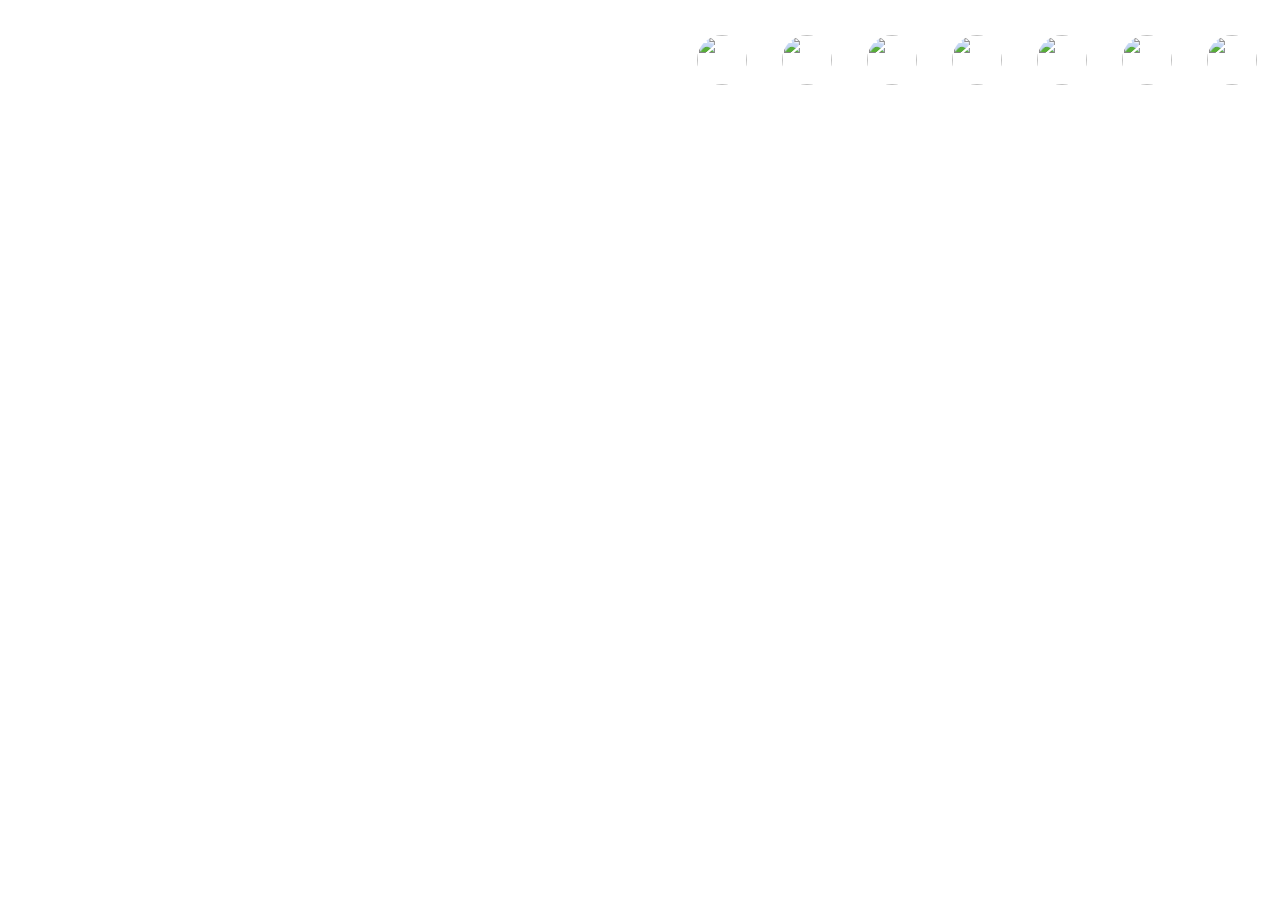
==== home.html @ 2b75aa43 "meh asf" ====
<!DOCTYPE html>
<html lang="en">
<head>
    <meta charset="UTF-8">
    <meta name="viewport" content="width=device-width, initial-scale=1.0">
    <title>My Site</title>
    <link rel="stylesheet" href="style.css">
</head>
<body>
    <div class="header">
        <div class="navbar">
            <div class="center-box">
                <h2 style="padding-left: 4%;">Welcome to My Blog</h2>
            </div>
            <div class="blog-slider">
                <div class="hobby-box">
                    <img src="pics/arduino.png">
                    <span>Arduino</span>
                </div>
                <div class="hobby-box">
                    <img src="pics/datascience.png">
                    <span>Datascience</span>
                </div>
                <div class="hobby-box">
                    <img src="pics/scraping.png">
                    <span>Scraping</span>
                </div>
                <div class="hobby-box">
                    <img src="pics/scraping.png">
                    <span>Cybersecurity</span>
                </div>
                <div class="hobby-box">
                    <img src="pics/vita.png">
                    <span>Vita</span>
                </div>
                <div class="hobby-box">
                    <img src="pics/Pc.png">
                    <span>PC</span>
                </div>
                <div class="hobby-box">
                    <img src="pics/astro.png">
                    <span>Astrophysics</span>
                </div>
            </div>
            <!--<div class="header-buttons">
                <a href="#" class="text-link">Acheivements</a>
                <a href="#" class="text-link">Hobbies</a>
                <a href="#" class="text-link">Contact</a>
            </div>-->
        </div>
        <hr>
    </div>
    <div class="content-flex">
        <div class="text-box">
            <p>Hi, my name is Zephaniah. I'm a BS IT student at the University of Punjab. I am a nerd with a couple of niche hobbies. Your welcome to explore my works, I hope you find them interesting!</p>
            <ul>
                <li>Arduino Coding</li>
                <li>Datascience/ML with geospatial and financial data</li>
                <li>Datascraping and webdriver automation</li>
                <li>Cybersecurity(red team/ctf)</li>
                <li>Playstation vita moding</li>
                <li>Pc harware</li>
                <li>Astrophysics enthusiast</li>
            </ul>  
    </div>
</body>
</html>
---- style.css ----
body {
    background-image: url('pics/background.jpg');
    background-size: cover;  /* Cover the entire viewport */
    background-repeat: no-repeat; /* Prevent the image from repeating */
    background-position: center; /* Center the image in the page */
    height: 100vh; /* Optional: make the body height cover the whole viewport */
    font-family: system-ui, -apple-system, BlinkMacSystemFont, 'Segoe UI', Roboto, Oxygen, Ubuntu, Cantarell, 'Open Sans', 'Helvetica Neue', sans-serif;
}

.header {
    display: flex;
    justify-content: space-between;
    flex-direction: column;
    color: white;
}

.center-box {
    width: 35%;
    height: 100px;
    font-size: x-large;
    padding-left: 1%;
    font-family: system-ui, -apple-system, BlinkMacSystemFont, 'Segoe UI', Roboto, Oxygen, Ubuntu, Cantarell, 'Open Sans', 'Helvetica Neue', sans-serif;
}

.header-buttons {
    display: flex;
    flex-direction: row; /* Ensures the items are in a row */
    justify-content: flex-end; /* Aligns items to the right */
    gap: 50px; /* Spacing between each button, adjust as needed */
    margin-top: 2%;
    padding-right: 5%; /* Right padding, adjust as needed */
    font-size: larger;
    font-weight: bold;
}

.text-link {
    color: white;
    text-decoration: none;
    cursor: pointer;
    font-size: larger;
}

.content-flex {
    display: flex;
    flex-direction: column;
    justify-content: space-between;
    padding-top: 2%;
}

.text-box {
    font-size: large;
    width: 50%;
    height: 40vh;
    padding: 0 20px; /* Add some padding around the text */
    margin-left: 2%;
    color: white;
}

hr {
    width: 96%;
    border: solid white 1px;
}

.blog-slider{
    display: flex;
    text-align: center;
    color: white;
    height: fit-content;
    gap: 5px;
    align-self: flex-end;
    padding-left: 20% ;
    padding-bottom: 5px;
}

.hobby-box{
    width: 80px;
    display: flex;
    flex-direction: column;
    text-align: center;
    font-weight: bold;
    align-items: center;
}
.hobby-box > img{
    border: solid white;
    width: 50px;   /* Set a fixed width */
    height: 50px;  /* Set the same value for height to make it circular */
    border-radius: 50%;
    object-fit: cover; /* Ensures the image covers the area nicely */
}

.hobby-box > span{
    font-size: small;
}

.navbar{
    display: flex;
    flex-direction: row;
    align-items: center;
}
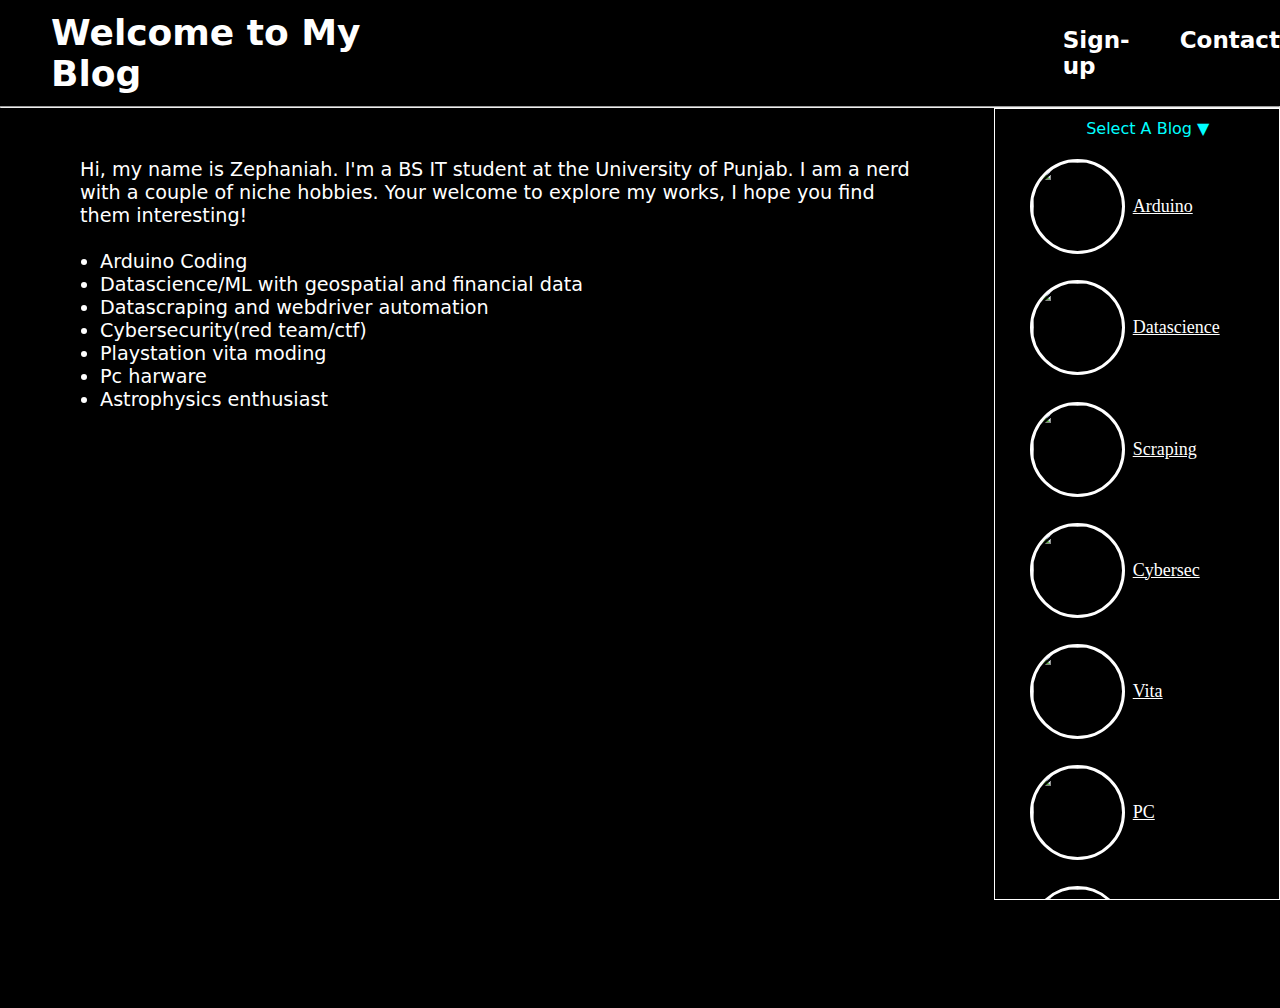
==== commit 4acaa265: "trying highlight" ====
--- a/home.html
+++ b/home.html
@@ -12,48 +12,22 @@
             <div class="center-box">
                 <h2 style="padding-left: 4%;">Welcome to My Blog</h2>
             </div>
-            <div class="blog-slider">
-                <div class="hobby-box">
-                    <img src="pics/arduino.png">
-                    <span>Arduino</span>
-                </div>
-                <div class="hobby-box">
-                    <img src="pics/datascience.png">
-                    <span>Datascience</span>
-                </div>
-                <div class="hobby-box">
-                    <img src="pics/scraping.png">
-                    <span>Scraping</span>
-                </div>
-                <div class="hobby-box">
-                    <img src="pics/scraping.png">
-                    <span>Cybersecurity</span>
-                </div>
-                <div class="hobby-box">
-                    <img src="pics/vita.png">
-                    <span>Vita</span>
-                </div>
-                <div class="hobby-box">
-                    <img src="pics/Pc.png">
-                    <span>PC</span>
-                </div>
-                <div class="hobby-box">
-                    <img src="pics/astro.png">
-                    <span>Astrophysics</span>
-                </div>
-            </div>
             <!--<div class="header-buttons">
-                <a href="#" class="text-link">Acheivements</a>
+                <a href="#" class="text-link">Acheivements</a>  
                 <a href="#" class="text-link">Hobbies</a>
                 <a href="#" class="text-link">Contact</a>
             </div>-->
+            <div class="header-buttons">
+                <a href="#" class="text-link">Sign-up</a>
+                <a href="#" class="text-link">Contact</a>
+            </div>
         </div>
         <hr>
     </div>
     <div class="content-flex">
         <div class="text-box">
-            <p>Hi, my name is Zephaniah. I'm a BS IT student at the University of Punjab. I am a nerd with a couple of niche hobbies. Your welcome to explore my works, I hope you find them interesting!</p>
-            <ul>
+            <p>Hi, my name is Zephaniah. I'm a BS IT student at the University of Punjab. I am a nerd with a couple of niche hobbies. Your welcome to explore my works, I hope you find them interesting!</p><br>
+            <ul style="padding-left: 20px;">
                 <li>Arduino Coding</li>
                 <li>Datascience/ML with geospatial and financial data</li>
                 <li>Datascraping and webdriver automation</li>
@@ -62,6 +36,57 @@
                 <li>Pc harware</li>
                 <li>Astrophysics enthusiast</li>
             </ul>  
+        </div>
+        <div class="blog-slider">
+            <div class="select-block">
+              Select A Blog
+              <span class="down-arrow">&#x25BC;</span> <!-- Downward arrow --->
+            </div>
+            <div class="hobby-block">
+                <div class="hobby-box">
+                    <img src="pics/arduino.png">
+                    <a href="http://example.com" class="clickable-span">
+                        <span class="hobby-title">Arduino</span>
+                    </a>
+                </div>
+                <div class="hobby-box">
+                    <img src="pics/datascience.png">
+                    <a href="http://example.com" class="clickable-span">
+                        <span class="hobby-title">Datascience</span>
+                    </a>
+                </div>
+                <div class="hobby-box">
+                    <img src="pics/scraping.png">
+                    <a href="http://example.com" class="clickable-span">
+                        <span class="hobby-title">Scraping</span>
+                    </a>
+                </div>
+                <div class="hobby-box">
+                    <img src="pics/cyber.png">
+                    <a href="http://example.com" class="clickable-span">
+                        <span class="hobby-title">Cybersec</span>
+                    </a>
+                </div>
+                <div class="hobby-box">
+                    <img src="pics/vita.png">
+                    <a href="http://example.com" class="clickable-span">
+                        <span class="hobby-title">Vita</span>
+                    </a>
+                </div>
+                <div class="hobby-box">
+                    <img src="pics/Pc.png">
+                    <a href="http://example.com" class="clickable-span">
+                        <span class="hobby-title">PC</span>
+                    </a>
+                </div>
+                <div class="hobby-box">
+                    <img src="pics/astro.png">
+                    <a href="http://example.com" class="clickable-span">
+                        <span class="hobby-title">Astrophysics</span>
+                    </a>
+                </div>
+            </div>
+        </div>
     </div>
 </body>
 </html>--- a/style.css
+++ b/style.css
@@ -1,9 +1,16 @@
+* {
+    margin: 0;
+    padding: 0;
+    box-sizing: border-box; /* This ensures padding doesn't affect the total width/height */
+
 body {
-    background-image: url('pics/background.jpg');
-    background-size: cover;  /* Cover the entire viewport */
-    background-repeat: no-repeat; /* Prevent the image from repeating */
+    background-color: black;
+    /*background-image: url('pics/background.jpg');
+    background-size: cover;  /* Cover the entire viewport 
+    background-repeat: no-repeat; /* Prevent the image from repeating 
     background-position: center; /* Center the image in the page */
-    height: 100vh; /* Optional: make the body height cover the whole viewport */
+    height: 88vh; /* Optional: make the body height cover the whole viewport */
+    overflow: hidden;
     font-family: system-ui, -apple-system, BlinkMacSystemFont, 'Segoe UI', Roboto, Oxygen, Ubuntu, Cantarell, 'Open Sans', 'Helvetica Neue', sans-serif;
 }
 
@@ -12,14 +19,19 @@
     justify-content: space-between;
     flex-direction: column;
     color: white;
+    height: 12vh;
+    width: 100%;
 }
 
 .center-box {
     width: 35%;
-    height: 100px;
     font-size: x-large;
     padding-left: 1%;
     font-family: system-ui, -apple-system, BlinkMacSystemFont, 'Segoe UI', Roboto, Oxygen, Ubuntu, Cantarell, 'Open Sans', 'Helvetica Neue', sans-serif;
+}
+
+hr{
+   
 }
 
 .header-buttons {
@@ -27,10 +39,9 @@
     flex-direction: row; /* Ensures the items are in a row */
     justify-content: flex-end; /* Aligns items to the right */
     gap: 50px; /* Spacing between each button, adjust as needed */
-    margin-top: 2%;
-    padding-right: 5%; /* Right padding, adjust as needed */
     font-size: larger;
     font-weight: bold;
+    margin-left: 700px;
 }
 
 .text-link {
@@ -41,61 +52,119 @@
 }
 
 .content-flex {
+    position: relative; /* Establish a positioning context */
     display: flex;
-    flex-direction: column;
-    justify-content: space-between;
-    padding-top: 2%;
+    justify-content: space-between; /* This will space out the text-box and blog-slider */
+    height: 100vh; /* Full viewport height */
+    margin: 0 0; /* Remove default margins */
 }
 
 .text-box {
-    font-size: large;
-    width: 50%;
-    height: 40vh;
-    padding: 0 20px; /* Add some padding around the text */
-    margin-left: 2%;
+    font-size: larger;
+    width: 81%;
+    /*padding: 0 20px; /* Add some padding around the text */
     color: white;
-}
-
-hr {
-    width: 96%;
-    border: solid white 1px;
+    height: 88vh;
+    /*margin-left: 2%;
+    margin-top: 2%;*/
+    background-image: url('pics/background.jpg');
+    background-size:auto;  /* Cover the entire viewport */
+    background-repeat: no-repeat; /* Prevent the image from repeating */
+    background-position: center; /* Center the image in the page */
+    padding: 50px 80px
 }
 
 .blog-slider{
+    position: relative;
     display: flex;
+    flex-direction: column;
+    flex-wrap: nowrap;
+    overflow-y: auto; /* Enable vertical scrolling */
+    overflow-x: hidden; /* Hide horizontal overflow */
+    max-height: calc(100vh - 0vh); /* Adjust the calc() value as needed */
+    scrollbar-width: thin; /* For modern browsers */
+    -webkit-overflow-scrolling: touch; /* For smooth scrolling on touch devices */
+    scrollbar-color: black blue; /* Scrollbar styling */
+    scrollbar-width: thin;
     text-align: center;
-    color: white;
-    height: fit-content;
-    gap: 5px;
-    align-self: flex-end;
-    padding-left: 20% ;
-    padding-bottom: 5px;
+    color: white;   
+    width: 300px;   
+    border: solid white  1px;
+    height: 88vh;
+    padding-left: 22px;
+    
 }
 
-.hobby-box{
-    width: 80px;
-    display: flex;
-    flex-direction: column;
-    text-align: center;
-    font-weight: bold;
-    align-items: center;
+.blog-slider::-webkit-scrollbar {
+    /*display: none; /* For Chrome, Safari, and Opera */
+}
+
+.blog-slider::-webkit-scrollbar-track {
+    background: #222; /* Track color */
+}
+
+.blog-slider::-webkit-scrollbar-thumb {
+    background: #888; /* Thumb color */
+}
+
+.hobby-box{ 
+    display: flex; /* Corrected from 'flexbox' */
+    flex-direction: row; /* Side by side for image and text */
+    align-items: center; /* Center items vertically */
+    justify-content: flex-start; /* Align items to the start horizontally */
+    width: auto; /* Make sure the width fits content or use a specific value */
+    padding: 5%;
 }
 .hobby-box > img{
     border: solid white;
-    width: 50px;   /* Set a fixed width */
-    height: 50px;  /* Set the same value for height to make it circular */
+    width: 95px;   /* Set a fixed width */
+    height: 95px;  /* Set the same value for height to make it circular */
     border-radius: 50%;
     object-fit: cover; /* Ensures the image covers the area nicely */
 }
 
-.hobby-box > span{
-    font-size: small;
+.hobby-title{
+    font-size: large;
+    margin-left: 8px; /* Add space between the image and text */
+    white-space: nowrap; /* Prevent the text from wrapping */
+    font-family:Cambria, Cochin, Georgia, Times, 'Times New Roman', serif;
+
+
 }
 
 .navbar{
     display: flex;
     flex-direction: row;
     align-items: center;
+    height: 12vh;
+    padding-left: 2%;
+    /*background-color: black;
+    opacity: 60%;*/
+    /*background-color: rgb(0,0,0); /* Fallback color
+    background-color: rgba(0,0,0, 0.4); /* Black w/opacity/see-through */
 }
 
+.select-block {
+    position: sticky;
+    top: 0; /* Set the top position to 0 so it sticks to the top of the container */
+    background: #000; /* Set a background color so the text doesn't overlap on scroll */
+    z-index: 10; /* Ensure it stacks on top of other content */
+    padding: 10px 10px; /* Increase padding to give it more height */
+    margin-top: -20px; /* Pull the element up by 20px to cover any inherited gaps */
+    color: aqua;
+}
 
+.hobby-block{
+    padding-top: 18px;
+}
+
+/*a.clickable-span {
+    text-decoration: none; /* Removes underline from links */
+    color: inherit; /* The link will have the same color as the text around it 
+    font-style: none;
+}
+
+a.clickable-span:hover {
+  color: yellow;
+}*/
+
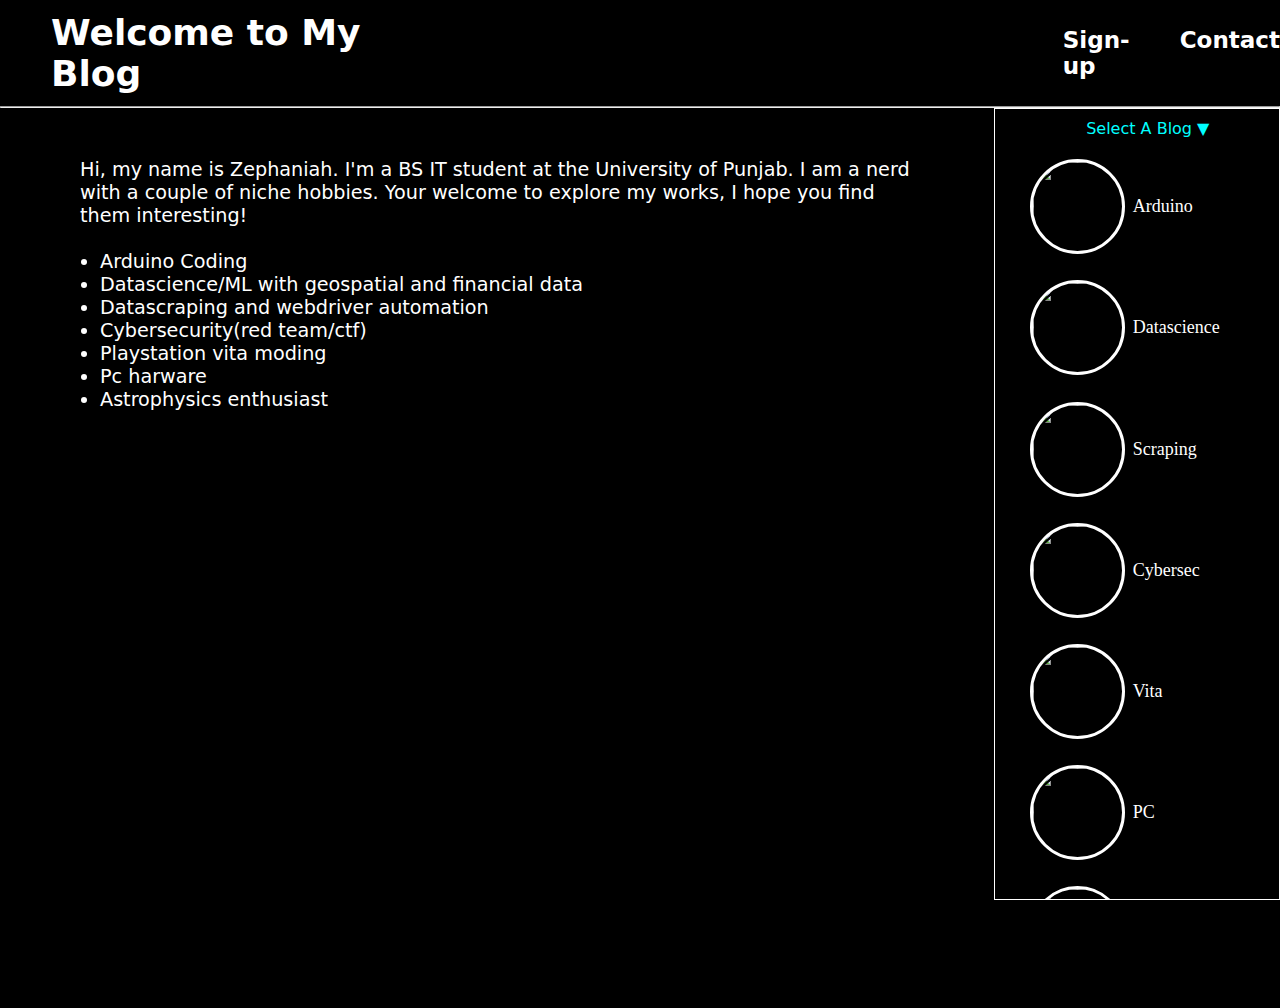
==== commit 927f2b50: "ok img border color is chaning now" ====
--- a/home.html
+++ b/home.html
@@ -1,92 +1,92 @@
-<!DOCTYPE html>
-<html lang="en">
-<head>
-    <meta charset="UTF-8">
-    <meta name="viewport" content="width=device-width, initial-scale=1.0">
-    <title>My Site</title>
-    <link rel="stylesheet" href="style.css">
-</head>
-<body>
-    <div class="header">
-        <div class="navbar">
-            <div class="center-box">
-                <h2 style="padding-left: 4%;">Welcome to My Blog</h2>
+    <!DOCTYPE html>
+    <html lang="en">
+    <head>
+        <meta charset="UTF-8">
+        <meta name="viewport" content="width=device-width, initial-scale=1.0">
+        <title>My Site</title>
+        <link rel="stylesheet" href="style.css">
+    </head>
+    <body>
+        <div class="header">
+            <div class="navbar">
+                <div class="center-box">
+                    <h2 style="padding-left: 4%;">Welcome to My Blog</h2>
+                </div>
+                <!--<div class="header-buttons">
+                    <a href="#" class="text-link">Acheivements</a>  
+                    <a href="#" class="text-link">Hobbies</a>
+                    <a href="#" class="text-link">Contact</a>
+                </div>-->
+                <div class="header-buttons">
+                    <a href="#" class="text-link">Sign-up</a>
+                    <a href="#" class="text-link">Contact</a>
+                </div>
             </div>
-            <!--<div class="header-buttons">
-                <a href="#" class="text-link">Acheivements</a>  
-                <a href="#" class="text-link">Hobbies</a>
-                <a href="#" class="text-link">Contact</a>
-            </div>-->
-            <div class="header-buttons">
-                <a href="#" class="text-link">Sign-up</a>
-                <a href="#" class="text-link">Contact</a>
+            <hr>
+        </div>
+        <div class="content-flex">
+            <div class="text-box">
+                <p>Hi, my name is Zephaniah. I'm a BS IT student at the University of Punjab. I am a nerd with a couple of niche hobbies. Your welcome to explore my works, I hope you find them interesting!</p><br>
+                <ul style="padding-left: 20px;">
+                    <li>Arduino Coding</li>
+                    <li>Datascience/ML with geospatial and financial data</li>
+                    <li>Datascraping and webdriver automation</li>
+                    <li>Cybersecurity(red team/ctf)</li>
+                    <li>Playstation vita moding</li>
+                    <li>Pc harware</li>
+                    <li>Astrophysics enthusiast</li>
+                </ul>  
             </div>
-        </div>
-        <hr>
-    </div>
-    <div class="content-flex">
-        <div class="text-box">
-            <p>Hi, my name is Zephaniah. I'm a BS IT student at the University of Punjab. I am a nerd with a couple of niche hobbies. Your welcome to explore my works, I hope you find them interesting!</p><br>
-            <ul style="padding-left: 20px;">
-                <li>Arduino Coding</li>
-                <li>Datascience/ML with geospatial and financial data</li>
-                <li>Datascraping and webdriver automation</li>
-                <li>Cybersecurity(red team/ctf)</li>
-                <li>Playstation vita moding</li>
-                <li>Pc harware</li>
-                <li>Astrophysics enthusiast</li>
-            </ul>  
-        </div>
-        <div class="blog-slider">
-            <div class="select-block">
-              Select A Blog
-              <span class="down-arrow">&#x25BC;</span> <!-- Downward arrow --->
-            </div>
-            <div class="hobby-block">
-                <div class="hobby-box">
-                    <img src="pics/arduino.png">
-                    <a href="http://example.com" class="clickable-span">
-                        <span class="hobby-title">Arduino</span>
-                    </a>
+            <div class="blog-slider">
+                <div class="select-block">
+                Select A Blog
+                <span class="down-arrow">&#x25BC;</span> <!-- Downward arrow --->
                 </div>
-                <div class="hobby-box">
-                    <img src="pics/datascience.png">
-                    <a href="http://example.com" class="clickable-span">
-                        <span class="hobby-title">Datascience</span>
-                    </a>
-                </div>
-                <div class="hobby-box">
-                    <img src="pics/scraping.png">
-                    <a href="http://example.com" class="clickable-span">
-                        <span class="hobby-title">Scraping</span>
-                    </a>
-                </div>
-                <div class="hobby-box">
-                    <img src="pics/cyber.png">
-                    <a href="http://example.com" class="clickable-span">
-                        <span class="hobby-title">Cybersec</span>
-                    </a>
-                </div>
-                <div class="hobby-box">
-                    <img src="pics/vita.png">
-                    <a href="http://example.com" class="clickable-span">
-                        <span class="hobby-title">Vita</span>
-                    </a>
-                </div>
-                <div class="hobby-box">
-                    <img src="pics/Pc.png">
-                    <a href="http://example.com" class="clickable-span">
-                        <span class="hobby-title">PC</span>
-                    </a>
-                </div>
-                <div class="hobby-box">
-                    <img src="pics/astro.png">
-                    <a href="http://example.com" class="clickable-span">
-                        <span class="hobby-title">Astrophysics</span>
-                    </a>
+                <div class="hobby-block">
+                    <div class="hobby-box">
+                        <a href="http://example.com" class="clickable-span">
+                            <img src="pics/arduino.png" class="hobby-img">
+                            <span class="hobby-title">Arduino</span>
+                        </a>
+                    </div>
+                    <div class="hobby-box">
+                        <a href="http://example.com" class="clickable-span">
+                            <img src="pics/datascience.png" class="hobby-img">
+                            <span class="hobby-title">Datascience</span>
+                        </a>
+                    </div>
+                    <div class="hobby-box">
+                        <a href="http://example.com" class="clickable-span">
+                            <img src="pics/scraping.png" class="hobby-img">
+                            <span class="hobby-title">Scraping</span>
+                        </a>
+                    </div>
+                    <div class="hobby-box">
+                        <a href="http://example.com" class="clickable-span">
+                            <img src="pics/cyber.png" class="hobby-img">
+                            <span class="hobby-title">Cybersec</span>
+                        </a>
+                    </div>
+                    <div class="hobby-box">
+                        <a href="http://example.com" class="clickable-span">
+                            <img src="pics/vita.png" class="hobby-img">
+                            <span class="hobby-title">Vita</span>
+                        </a>
+                    </div>
+                    <div class="hobby-box">
+                        <a href="http://example.com" class="clickable-span">
+                            <img src="pics/Pc.png" class="hobby-img">
+                            <span class="hobby-title">PC</span>
+                        </a>
+                    </div>
+                    <div class="hobby-box">
+                        <a href="http://example.com" class="clickable-span">
+                            <img src="pics/astro.png" class="hobby-img">
+                            <span class="hobby-title">Astrophysics</span>
+                        </a>
+                    </div>
                 </div>
             </div>
         </div>
-    </div>
-</body>
-</html>+    </body>
+    </html>--- a/style.css
+++ b/style.css
@@ -115,7 +115,7 @@
     width: auto; /* Make sure the width fits content or use a specific value */
     padding: 5%;
 }
-.hobby-box > img{
+.hobby-img{
     border: solid white;
     width: 95px;   /* Set a fixed width */
     height: 95px;  /* Set the same value for height to make it circular */
@@ -158,13 +158,17 @@
     padding-top: 18px;
 }
 
-/*a.clickable-span {
+a.clickable-span {
     text-decoration: none; /* Removes underline from links */
-    color: inherit; /* The link will have the same color as the text around it 
+    color: inherit; /* The link will have the same color as the text around it */
     font-style: none;
+    display: flex;
+    align-items: center;
 }
 
-a.clickable-span:hover {
-  color: yellow;
-}*/
+a.clickable-span:hover .hobby-title,
+a.clickable-span:hover .hobby-img {
+    color: yellow; /* Changes the text color */
+    border-color: yellow; /* Changes the img border color */
+}
 
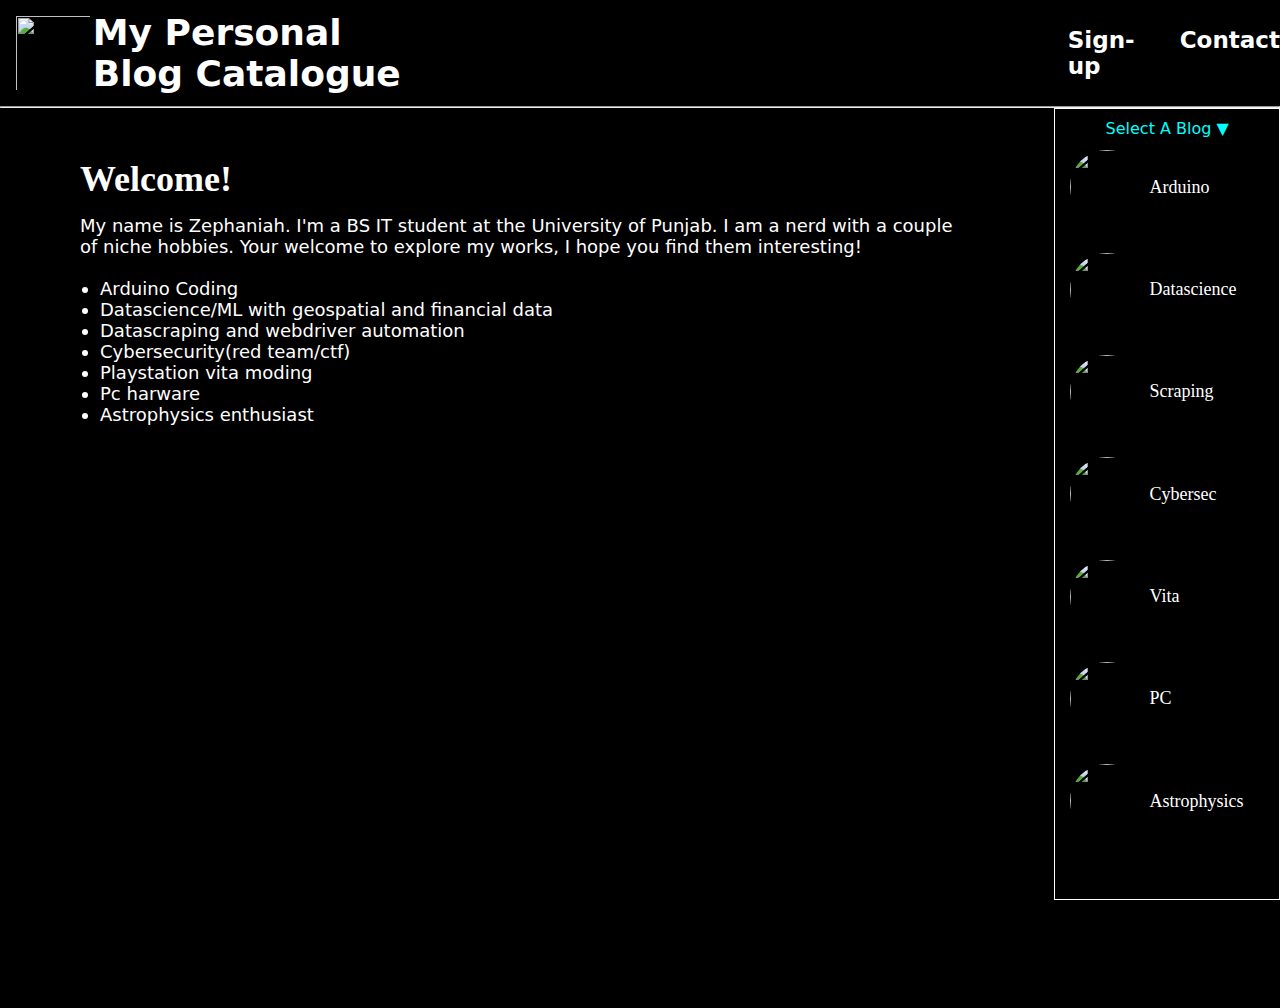
==== commit 5c617536: "side slider width decreased, main Icon added" ====
--- a/home.html
+++ b/home.html
@@ -9,8 +9,9 @@
     <body>
         <div class="header">
             <div class="navbar">
+                <img src="pics/logo.png" class="logo">
                 <div class="center-box">
-                    <h2 style="padding-left: 4%;">Welcome to My Blog</h2>
+                    <h2 style="padding-left: 0%;">My Personal Blog Catalogue</h2>
                 </div>
                 <!--<div class="header-buttons">
                     <a href="#" class="text-link">Acheivements</a>  
@@ -26,7 +27,8 @@
         </div>
         <div class="content-flex">
             <div class="text-box">
-                <p>Hi, my name is Zephaniah. I'm a BS IT student at the University of Punjab. I am a nerd with a couple of niche hobbies. Your welcome to explore my works, I hope you find them interesting!</p><br>
+                <h1 style="padding-bottom: 15px; font-family: Aileron; font-size: 24;">Welcome!</h1>
+                <p>My name is Zephaniah. I'm a BS IT student at the University of Punjab. I am a nerd with a couple of niche hobbies. Your welcome to explore my works, I hope you find them interesting!</p><br>
                 <ul style="padding-left: 20px;">
                     <li>Arduino Coding</li>
                     <li>Datascience/ML with geospatial and financial data</li>
@@ -35,7 +37,7 @@
                     <li>Playstation vita moding</li>
                     <li>Pc harware</li>
                     <li>Astrophysics enthusiast</li>
-                </ul>  
+                </ul>
             </div>
             <div class="blog-slider">
                 <div class="select-block">
@@ -44,14 +46,14 @@
                 </div>
                 <div class="hobby-block">
                     <div class="hobby-box">
-                        <a href="http://example.com" class="clickable-span">
+                        <a href="arduino.html" class="clickable-span">
                             <img src="pics/arduino.png" class="hobby-img">
                             <span class="hobby-title">Arduino</span>
                         </a>
                     </div>
                     <div class="hobby-box">
                         <a href="http://example.com" class="clickable-span">
-                            <img src="pics/datascience.png" class="hobby-img">
+                            <img src="pics/Datascience.png" class="hobby-img">
                             <span class="hobby-title">Datascience</span>
                         </a>
                     </div>
@@ -75,7 +77,7 @@
                     </div>
                     <div class="hobby-box">
                         <a href="http://example.com" class="clickable-span">
-                            <img src="pics/Pc.png" class="hobby-img">
+                            <img src="pics/pc.png" class="hobby-img">
                             <span class="hobby-title">PC</span>
                         </a>
                     </div>
--- a/style.css
+++ b/style.css
@@ -2,7 +2,7 @@
     margin: 0;
     padding: 0;
     box-sizing: border-box; /* This ensures padding doesn't affect the total width/height */
-
+}
 body {
     background-color: black;
     /*background-image: url('pics/background.jpg');
@@ -26,22 +26,25 @@
 .center-box {
     width: 35%;
     font-size: x-large;
-    padding-left: 1%;
+    padding-left: 0%;
     font-family: system-ui, -apple-system, BlinkMacSystemFont, 'Segoe UI', Roboto, Oxygen, Ubuntu, Cantarell, 'Open Sans', 'Helvetica Neue', sans-serif;
 }
 
-hr{
-   
+.logo{
+    border: solid black;
+    width: 80px;   /* Set a fixed width */
+    height: 80px;  /* Set the same value for height to make it circular */
+    object-fit: cover; /* Ensures the image covers the area nicely */
 }
 
 .header-buttons {
     display: flex;
     flex-direction: row; /* Ensures the items are in a row */
     justify-content: flex-end; /* Aligns items to the right */
-    gap: 50px; /* Spacing between each button, adjust as needed */
+    gap: 45px; /* Spacing between each button, adjust as needed */
     font-size: larger;
     font-weight: bold;
-    margin-left: 700px;
+    margin-left: 650px;
 }
 
 .text-link {
@@ -60,8 +63,8 @@
 }
 
 .text-box {
-    font-size: larger;
-    width: 81%;
+    font-size: 18px;
+    width: 90%;
     /*padding: 0 20px; /* Add some padding around the text */
     color: white;
     height: 88vh;
@@ -71,7 +74,8 @@
     background-size:auto;  /* Cover the entire viewport */
     background-repeat: no-repeat; /* Prevent the image from repeating */
     background-position: center; /* Center the image in the page */
-    padding: 50px 80px
+    padding: 50px 80px;
+    
 }
 
 .blog-slider{
@@ -88,15 +92,16 @@
     scrollbar-width: thin;
     text-align: center;
     color: white;   
-    width: 300px;   
+    width: 250px;   
     border: solid white  1px;
     height: 88vh;
-    padding-left: 22px;
     
 }
 
 .blog-slider::-webkit-scrollbar {
     /*display: none; /* For Chrome, Safari, and Opera */
+    color-scheme: dark;
+    background-color: aqua;
 }
 
 .blog-slider::-webkit-scrollbar-track {
@@ -116,16 +121,16 @@
     padding: 5%;
 }
 .hobby-img{
-    border: solid white;
-    width: 95px;   /* Set a fixed width */
-    height: 95px;  /* Set the same value for height to make it circular */
+    border: solid black;
+    width: 80px;   /* Set a fixed width */
+    height: 80px;  /* Set the same value for height to make it circular */
     border-radius: 50%;
     object-fit: cover; /* Ensures the image covers the area nicely */
 }
 
 .hobby-title{
     font-size: large;
-    margin-left: 8px; /* Add space between the image and text */
+    margin-left: 3px; /* Add space between the image and text */
     white-space: nowrap; /* Prevent the text from wrapping */
     font-family:Cambria, Cochin, Georgia, Times, 'Times New Roman', serif;
 
@@ -137,7 +142,7 @@
     flex-direction: row;
     align-items: center;
     height: 12vh;
-    padding-left: 2%;
+    padding-left: 1%;
     /*background-color: black;
     opacity: 60%;*/
     /*background-color: rgb(0,0,0); /* Fallback color
@@ -149,7 +154,7 @@
     top: 0; /* Set the top position to 0 so it sticks to the top of the container */
     background: #000; /* Set a background color so the text doesn't overlap on scroll */
     z-index: 10; /* Ensure it stacks on top of other content */
-    padding: 10px 10px; /* Increase padding to give it more height */
+    padding-top: 10px; /* Increase padding to give it more height */
     margin-top: -20px; /* Pull the element up by 20px to cover any inherited gaps */
     color: aqua;
 }
